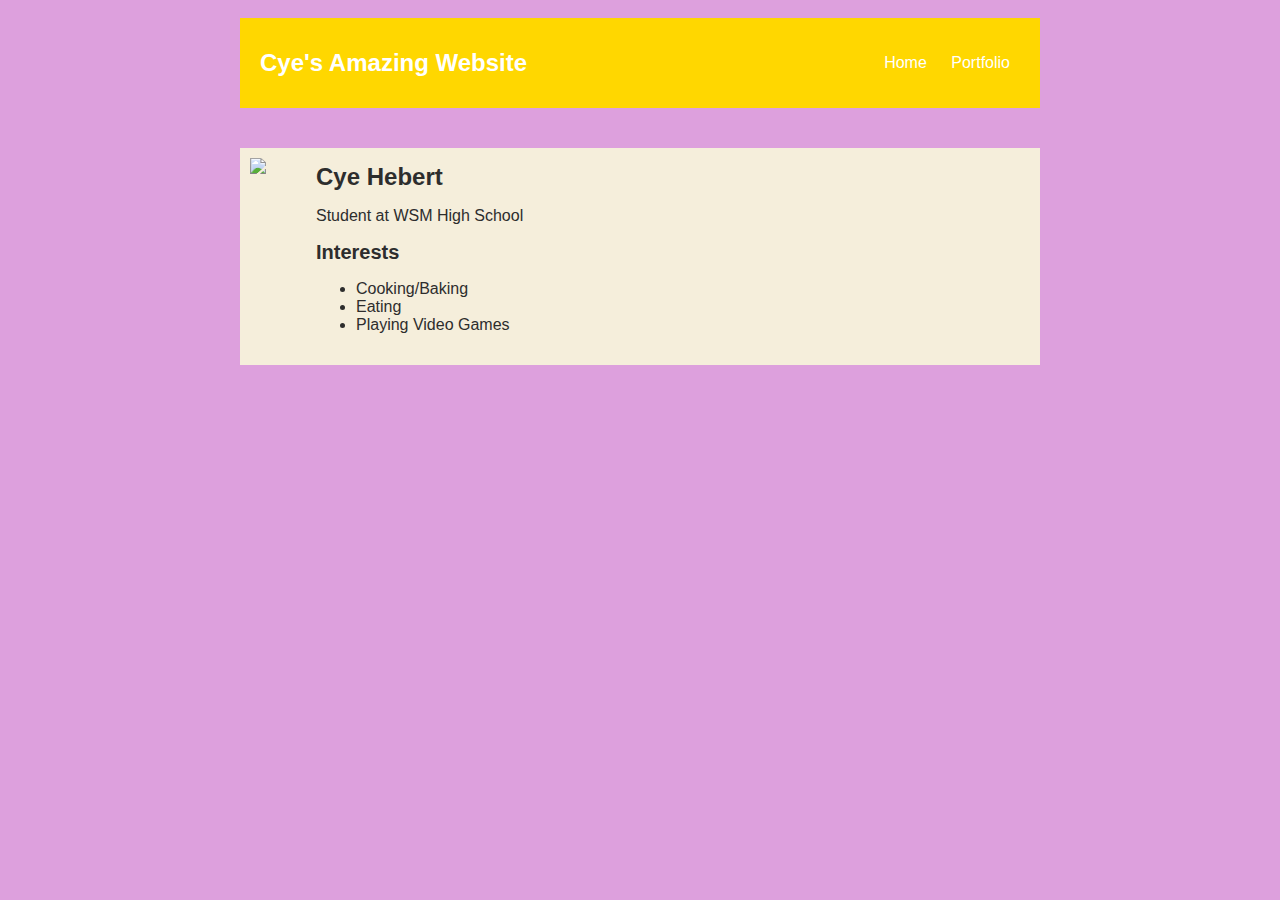
==== index.html @ 656d58db "A basic website" ====
<!DOCTYPE html>
<html>
<head>
    <style>
    body {
        background: plum;
        color: rgb(45, 45, 45);
        padding: 10px;
        font-family: arial;
    }
    header {
        font-size: 1.5em;
        font-weight: bold;
    }
    #all-contents {
        max-width: 800px;
        margin: auto;
    }

    /* navigation menu */
    nav {
        background: gold;
        margin: 1 auto;
        margin-bottom: 40px;
        display: flex;
        padding: 20px;
    }
    nav header {
        display: flex;
        align-items: center;
        color: white;
        flex: 5;
    }
    nav ul {
        list-style-image: none;
    }
    nav li {
        display: inline-block;
        padding: 0 10px;
    }
    nav a {
        text-decoration: none;
        color: #fff;
    }

    /* main container area beneath menu */
    main {
        background: rgb(245, 238, 219);
        display: flex;
    }
    .sidebar {
        margin-right: 25px;
        padding: 10px;
    }
    .sidebar img {
        width: 200px;
    }
    .content {
        flex: 1;
        padding: 15px;
    }
    .interests header {
        font-size: 1.25em;
    }
</style>
    <title>Cye's Amazing Website</title>
</head>
<body>
    <div id= "all-contents">
            <nav>
                <header>Cye's Amazing Website</header>
                <ul>
                    <li><a href= "index.html">Home</a></li>
                    <li><a href= "portfolio.html">Portfolio</a></li>
                </ul>
            </nav>
            
            <main>
                <div class= "sidebar">
                    <img src= "https://www.jing.fm/clipimg/detail/223-2232257_chicken-alfredo-clipart-4-by-alexandra-transparent-cartoon.png">
                </div>
                
                <div class= "content">
                    <header>
                    Cye Hebert
                    </header>
                    
                    <p>
                    Student at WSM High School
                    </p>
                
                <section class= "interests">
                    <header>Interests</header>
                    <ul>
                        <li>Cooking/Baking</li>
                        <li>Eating</li>
                        <li>Playing Video Games</li>
                    </ul>
                </div>
            </main>
    </div>
</body>
</html>
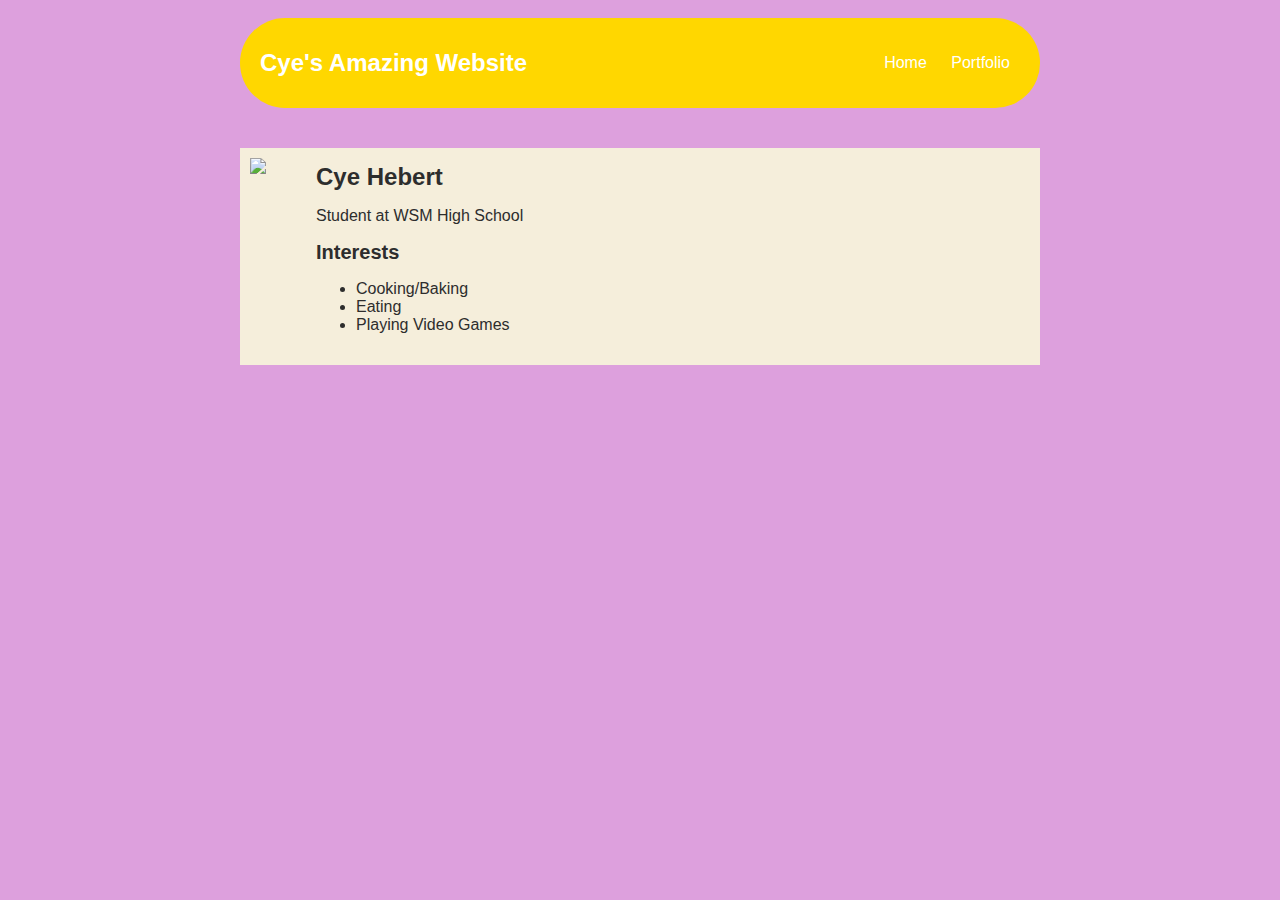
==== commit 021517b2: "A basic website" ====
--- a/index.html
+++ b/index.html
@@ -24,6 +24,7 @@
         margin-bottom: 40px;
         display: flex;
         padding: 20px;
+        border-radius: 250px;
     }
     nav header {
         display: flex;
@@ -43,7 +44,7 @@
         color: #fff;
     }
 
-    /* main container area beneath menu */
+   
     main {
         background: rgb(245, 238, 219);
         display: flex;
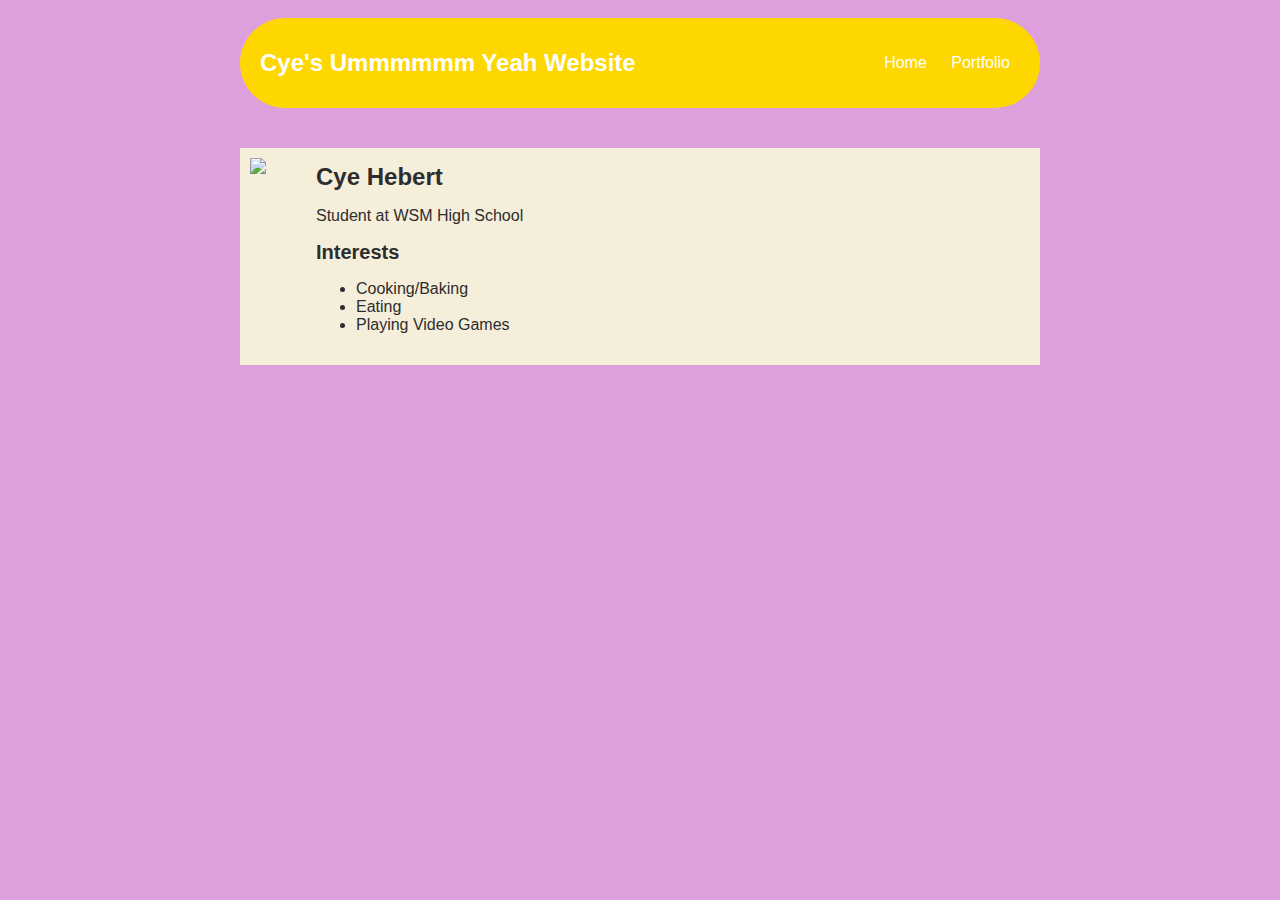
==== commit 1bc578de: "Ummmmmm Yeah" ====
--- a/index.html
+++ b/index.html
@@ -64,12 +64,12 @@
         font-size: 1.25em;
     }
 </style>
-    <title>Cye's Amazing Website</title>
+    <title>Cye's Ummmmmm Yeah Website</title>
 </head>
 <body>
     <div id= "all-contents">
             <nav>
-                <header>Cye's Amazing Website</header>
+                <header>Cye's Ummmmmm Yeah Website</header>
                 <ul>
                     <li><a href= "index.html">Home</a></li>
                     <li><a href= "portfolio.html">Portfolio</a></li>
